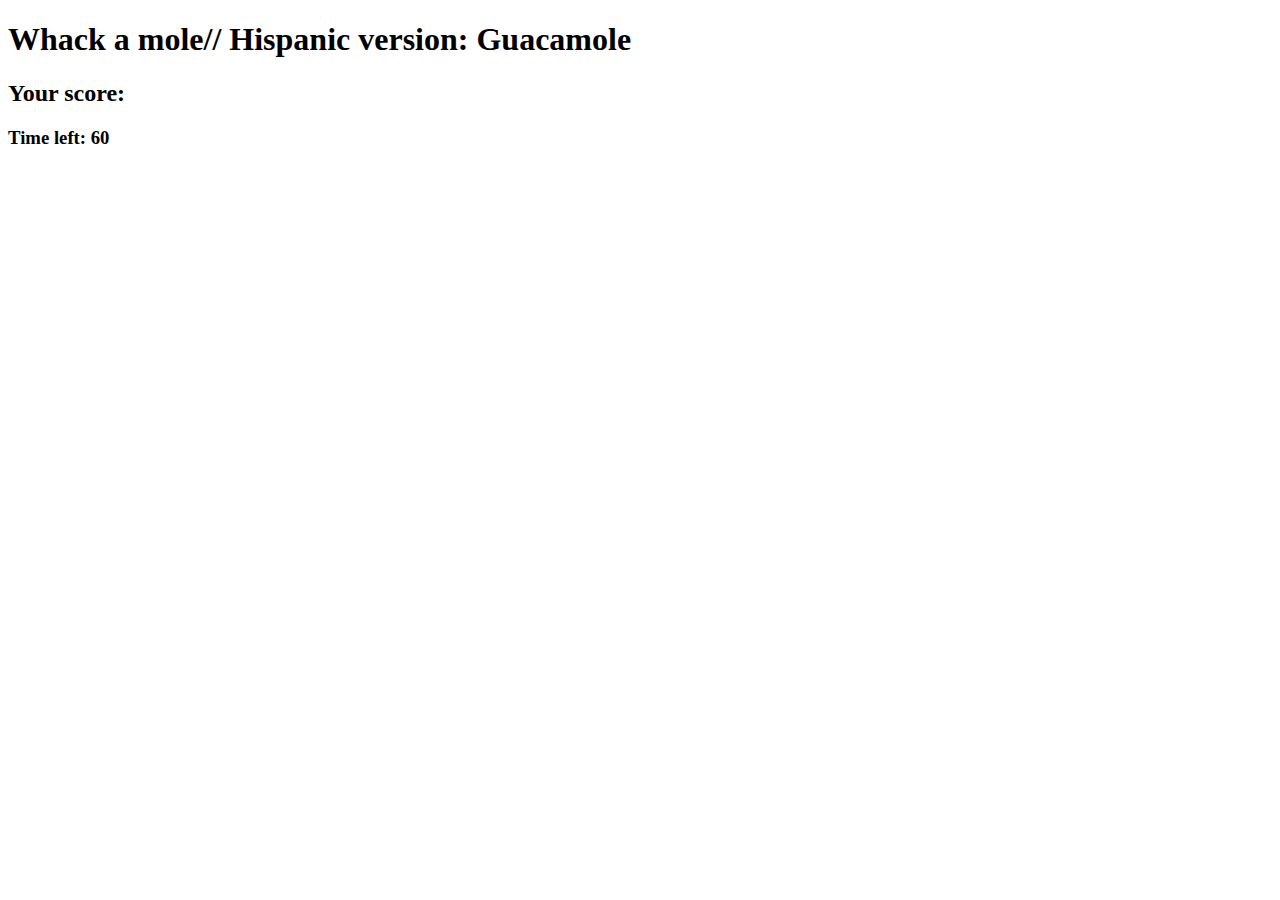
==== Guacamole/index.html @ a2ee8243 "html ready" ====
<!DOCTYPE html>
<html lang="en">
<head>
    <meta charset="UTF-8">
    <meta http-equiv="X-UA-Compatible" content="IE=edge">
    <meta name="viewport" content="width=device-width, initial-scale=1.0">
    <link rel="stylesheet" href="./style.css">

    <title>Guacamole</title>
</head>
<main>
<h1>Whack a mole// Hispanic version: Guacamole </h1>
<h2>Your score: <span id="score"></span></h2>
<h3>Time left: <span id="time">60</span></h3>
</main>
<body>
</body>
<script src="app.js"></script>
</html>
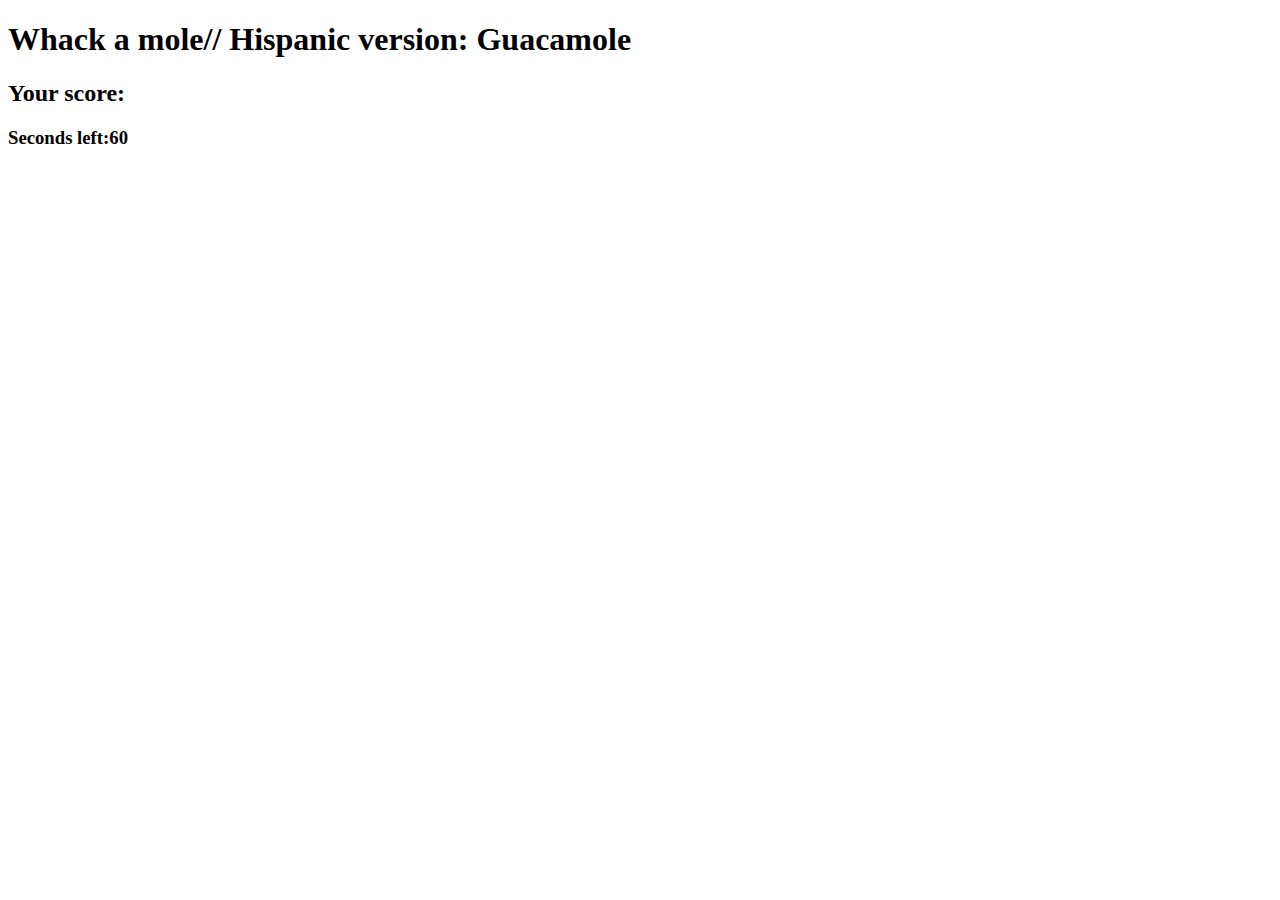
==== commit 4452e336: "html fixed" ====
--- a/Guacamole/index.html
+++ b/Guacamole/index.html
@@ -11,9 +11,20 @@
 <main>
 <h1>Whack a mole// Hispanic version: Guacamole </h1>
 <h2>Your score: <span id="score"></span></h2>
-<h3>Time left: <span id="time">60</span></h3>
+<h3>Seconds left:<span id="time">60</span></h3>
+<div class="grid">
+<div class="square" id="1"></div>
+<div class="square" id="2"></div>
+<div class="square" id="3"></div>
+<div class="square" id="4"></div>
+<div class="square" id="5"></div>
+<div class="square" id="6"></div>
+<div class="square" id="7"></div>
+<div class="square" id="8"></div>
+<div class="square" id="9"></div>
+</div>
 </main>
 <body>
 </body>
-<script src="app.js"></script>
+<script src="app.js" charset="utf-8"></script>
 </html>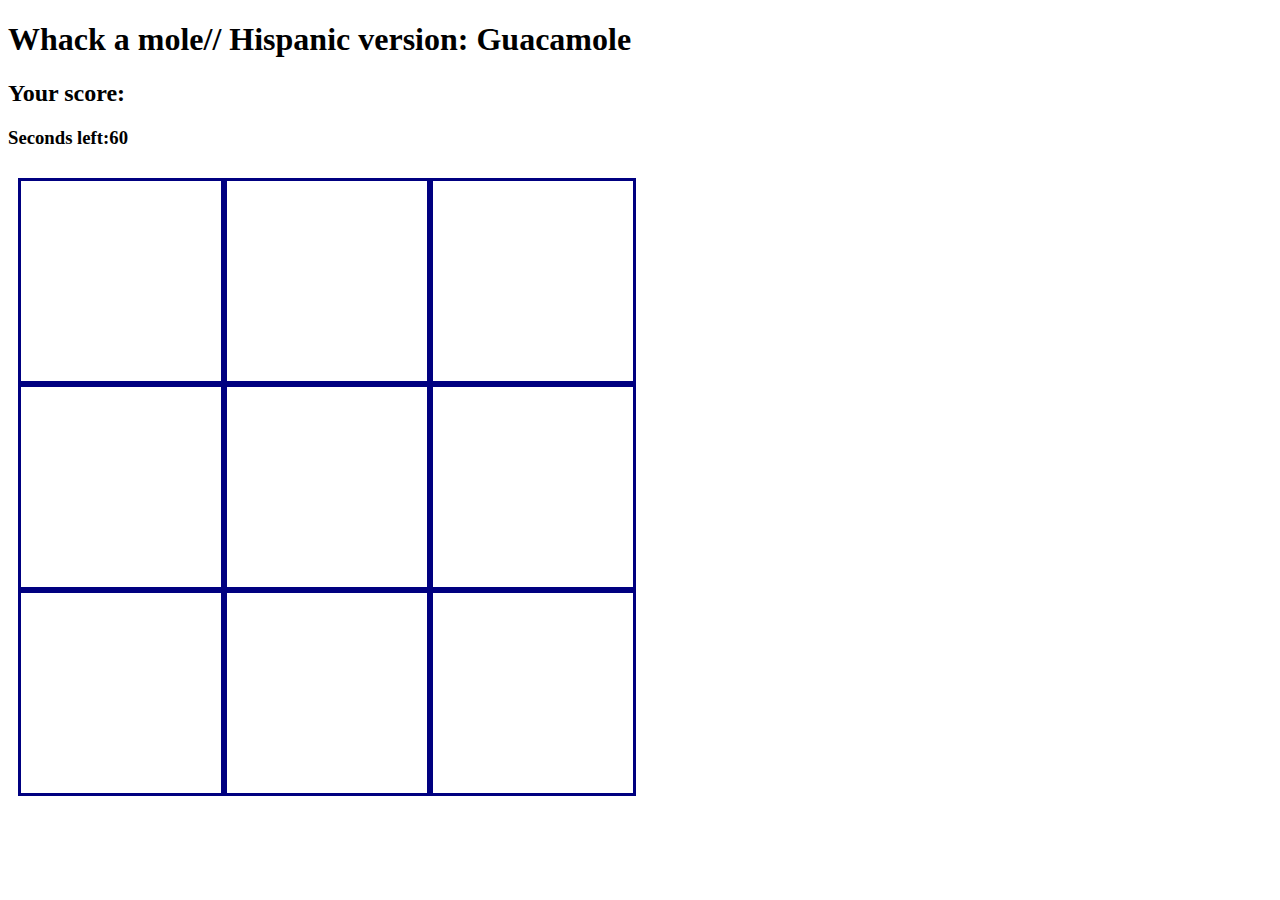
==== commit 9d9d1dbd: "mole move function added" ====
--- a/Guacamole/index.html
+++ b/Guacamole/index.html
@@ -14,7 +14,7 @@
 <h3>Seconds left:<span id="time">60</span></h3>
 <div class="grid">
 <div class="square" id="1"></div>
-<div class="square" id="2"></div>
+<div class="square mole" id="2"></div>
 <div class="square" id="3"></div>
 <div class="square" id="4"></div>
 <div class="square" id="5"></div>
--- a/Guacamole/style.css
+++ b/Guacamole/style.css
@@ -0,0 +1,19 @@
+/* visual grid creation */
+.square{
+    width:200px;
+    height: 200px;
+    border-style: solid;
+    border-color:navy;
+}
+.grid{
+    display: flex;
+    flex-flow:row wrap;
+    justify-content: center;
+    align-content: center;
+    width: 638px;
+    height:638px;
+}
+.mole{
+    background-image:url('https://github.com/kubowania/whack-a-mole/blob/master/mole.jpg?raw=true') ;
+    background-size: cover;
+}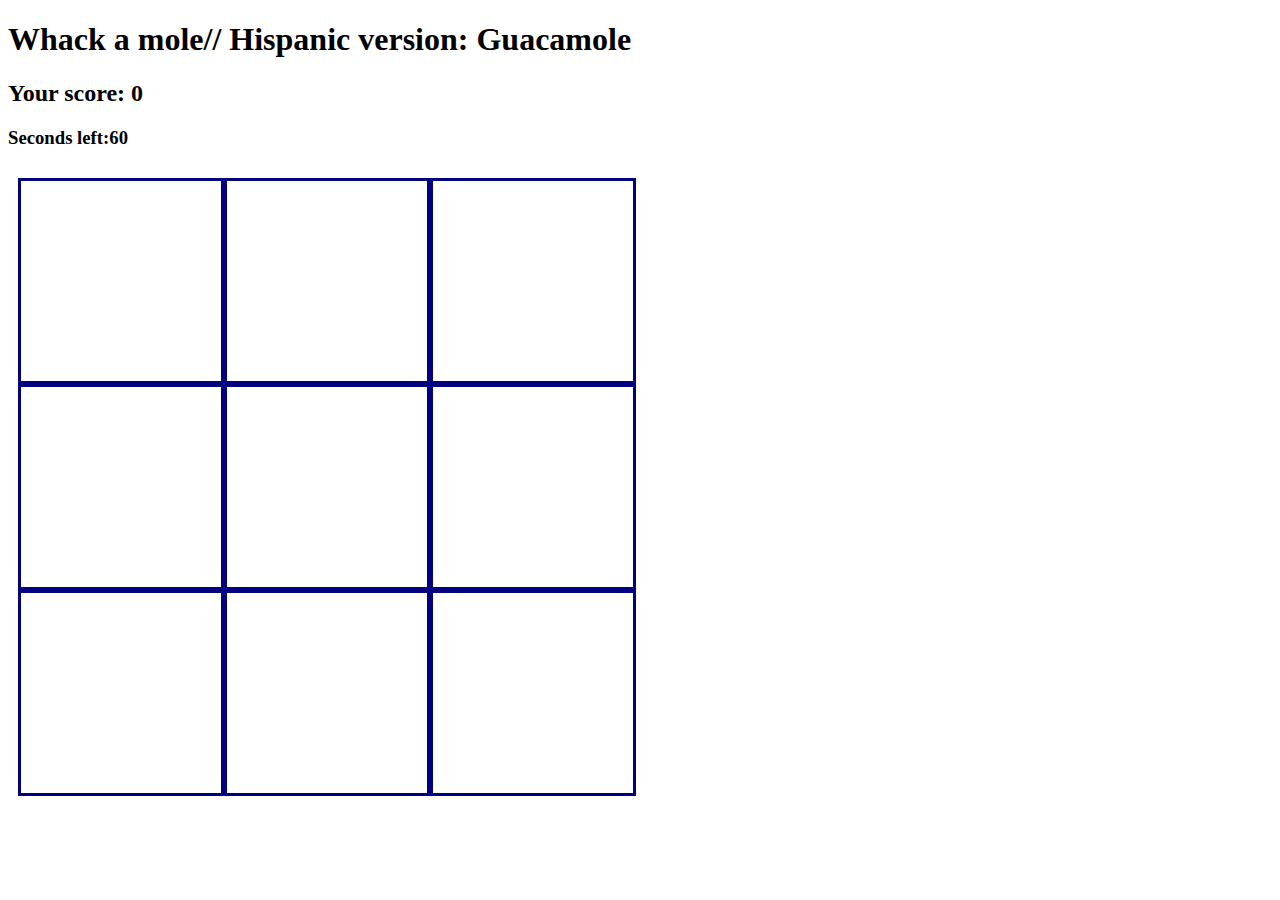
==== commit 7d72d7c3: "timer added" ====
--- a/Guacamole/index.html
+++ b/Guacamole/index.html
@@ -10,11 +10,11 @@
 </head>
 <main>
 <h1>Whack a mole// Hispanic version: Guacamole </h1>
-<h2>Your score: <span id="score"></span></h2>
+<h2>Your score: <span id="score">0</span></h2>
 <h3>Seconds left:<span id="time">60</span></h3>
 <div class="grid">
 <div class="square" id="1"></div>
-<div class="square mole" id="2"></div>
+<div class="square " id="2"></div>
 <div class="square" id="3"></div>
 <div class="square" id="4"></div>
 <div class="square" id="5"></div>
